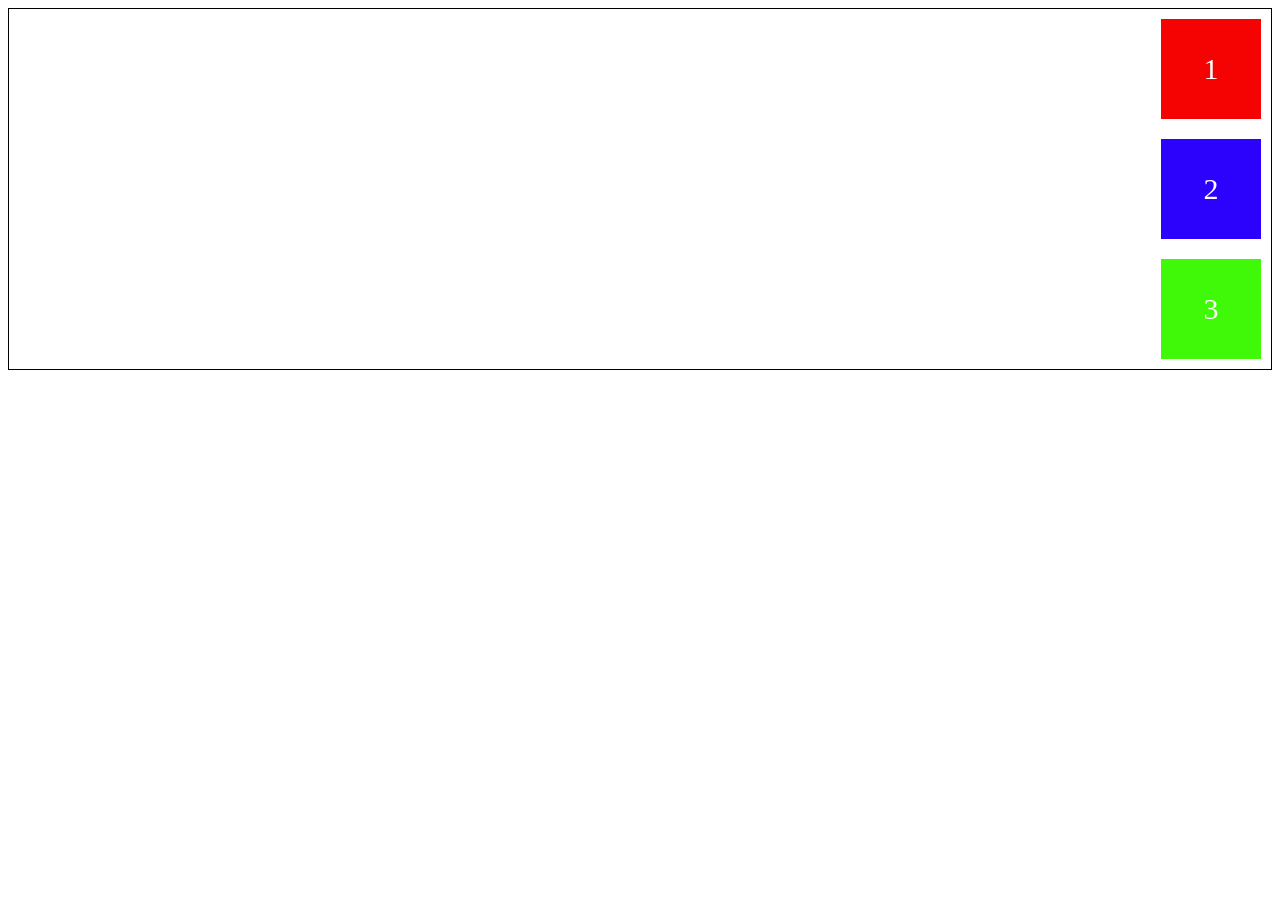
==== ejercicio1_M2U2.html @ e732ba43 "Ejercicio Unidad 2 Modulo 2" ====
<!DOCTYPE html>
<html>
<head>
	<meta charset="utf-8">
	<meta http-equiv="X-UA-Compatible" content="IE=edge">
	<title>Ejercicio 1</title>
	<link rel="stylesheet" href="ejercicio1_M2U2.css">
</head>
<body>
	
	
	<div class="contenedor">
		<div class="item1">1</div>
		<div class="item2">2</div>
		<div class="item3">3</div>
	</div>
</body>
</html>
---- ejercicio1_M2U2.css ----
body {
    
    border: 1px solid black;
}

.contenedor{
	color:white;
	display: flex;
	flex-direction: column;
	justify-content: flex-end; 
	align-items: flex-end;

}

.item1{
	background-color: #f50303;
	width: 100px;
	height: 100px;
	margin: 10px;
	font-size: 30px;
	align-content: center;
	text-align: center;


}

.item2{
	background-color: #2c02fc;
	width: 100px;
	height: 100px;
	margin: 10px;
	font-size: 30px;
	align-content: center;
	text-align: center;
}

.item3{
	background-color: #40f908;
	width: 100px;
	height: 100px;
	margin: 10px;
	font-size: 30px;
	align-content: center;
	text-align: center;
}
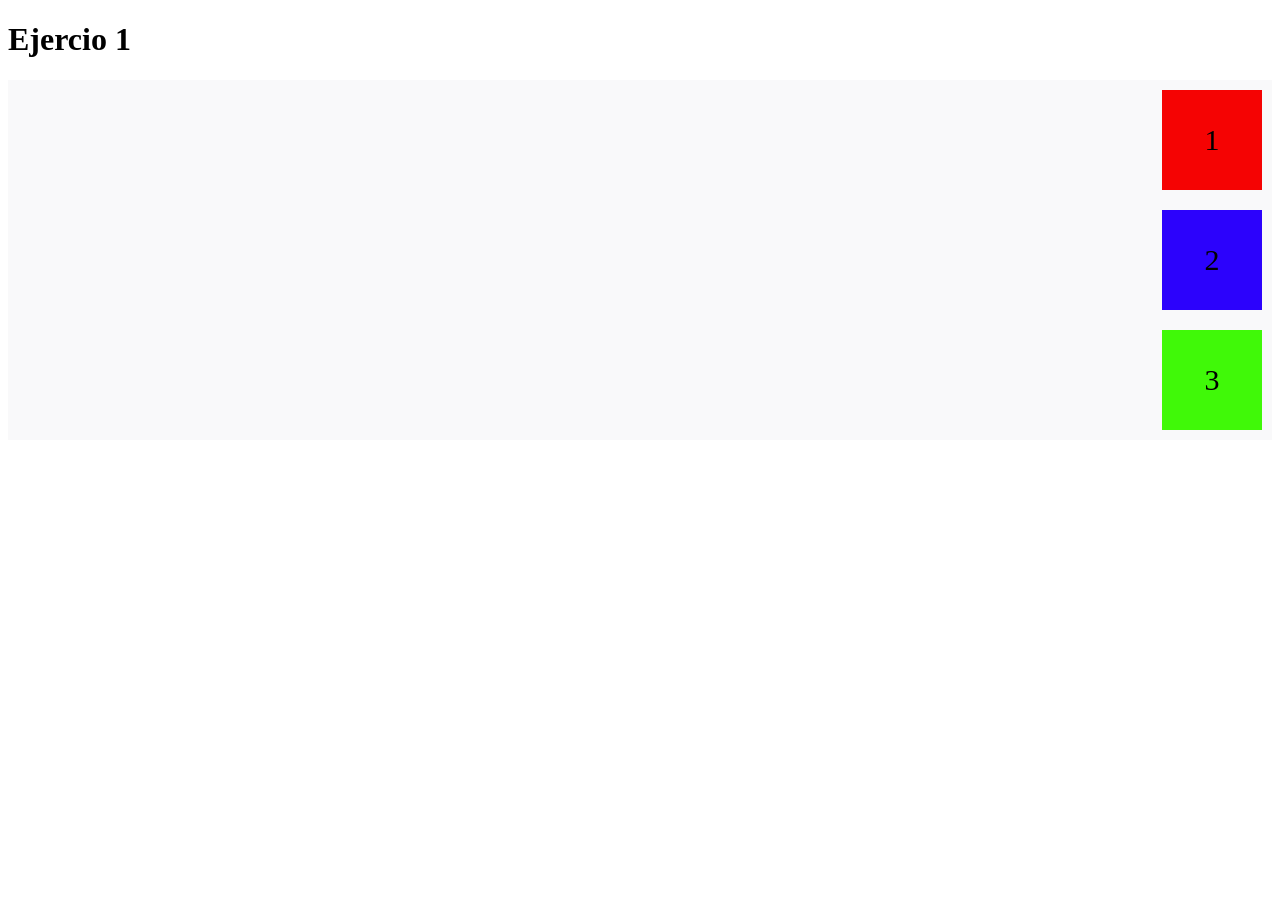
==== commit e233c26e: "Proyecto UTN" ====
--- a/ejercicio1_M2U2.html
+++ b/ejercicio1_M2U2.html
@@ -7,8 +7,7 @@
 	<link rel="stylesheet" href="ejercicio1_M2U2.css">
 </head>
 <body>
-	
-	
+	<h1>Ejercio 1</h1>
 	<div class="contenedor">
 		<div class="item1">1</div>
 		<div class="item2">2</div>
--- a/ejercicio1_M2U2.css
+++ b/ejercicio1_M2U2.css
@@ -1,10 +1,6 @@
-body {
-    
-    border: 1px solid black;
-}
-
 .contenedor{
-	color:white;
+	background-color: rgb(249, 249, 250);
+	/* display: inline-flex; */
 	display: flex;
 	flex-direction: column;
 	justify-content: flex-end; 
